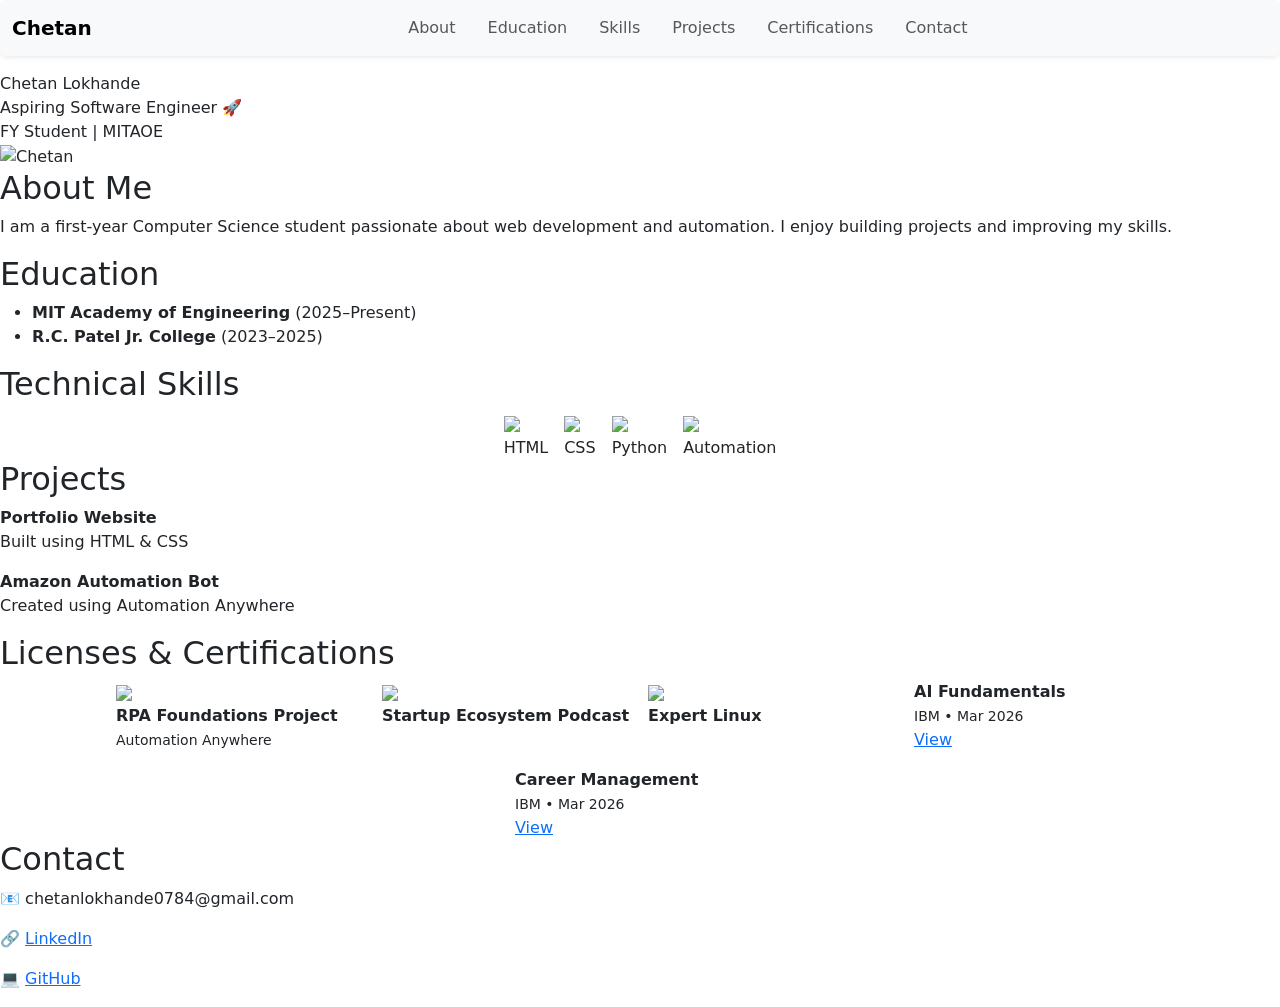
==== index.html @ 832dec05 "Rename My Portfolio refinement-Final Portfolio.html to index.html" ====
<!DOCTYPE html>
<html lang="en">
<head>
    <meta charset="UTF-8">
    <meta name="viewport" content="width=device-width, initial-scale=1.0">
    <title>Chetan Lokhande</title>
    <!-- Bootstrap -->
    <link href="https://cdn.jsdelivr.net/npm/bootstrap@5.3.0/dist/css/bootstrap.min.css" rel="stylesheet">
    <!-- Google Font -->
    <link href="https://fonts.googleapis.com/css2?family=Poppins:wght@300;400;600&display=swap" rel="stylesheet">
    <link rel="stylesheet" href="My Portfolio refinement-Final Portfolio.html.css">
</head>
<body>
<div class="container-box">
    <!-- NAVBAR -->
    <nav class="navbar navbar-expand-lg navbar-light bg-light mb-3 rounded shadow-sm">
        <div class="container-fluid">
            <a class="navbar-brand fw-bold" href="#">Chetan</a>
            <button class="navbar-toggler" type="button" data-bs-toggle="collapse" data-bs-target="#menu">
                <span class="navbar-toggler-icon"></span>
            </button>
            <div class="collapse navbar-collapse justify-content-center" id="menu">
                <ul class="navbar-nav gap-3">
                    <li class="nav-item"><a class="nav-link" href="#about">About</a></li>
                    <li class="nav-item"><a class="nav-link" href="#education">Education</a></li>
                    <li class="nav-item"><a class="nav-link" href="#skills">Skills</a></li>
                    <li class="nav-item"><a class="nav-link" href="#projects">Projects</a></li>
                    <li class="nav-item"><a class="nav-link" href="#certifications">Certifications</a></li>
                    <li class="nav-item"><a class="nav-link" href="#contact">Contact</a></li>
                </ul>
            </div>

        </div>
    </nav>
    <!-- PROFILE -->
    <div class="card-section profile">
        <div class="profile-text">
            <div class="name">Chetan Lokhande</div>
            <div class="tagline">Aspiring Software Engineer 🚀</div>
            <span class="badge-soft">FY Student | MITAOE</span>
        </div>
        <!-- FIX IMAGE PATH -->
        <img src="https://raw.githubusercontent.com/chetanlokhande-dev/Portfolio/refs/heads/main/WhatsApp%20Image%202026-02-26%20at%207.39.47%20AM.jpeg" alt="Chetan" class="profile-img">
    </div>
    <!-- ABOUT -->
    <div id="about" class="card-section">
        <h2>About Me</h2>
        <p>I am a first-year Computer Science student passionate about web development and automation. I enjoy building projects and improving my skills.</p>
    </div>
    <!-- EDUCATION -->
    <div id="education" class="card-section">
        <h2>Education</h2>
        <ul>
            <li><b>MIT Academy of Engineering</b> (2025–Present)</li>
            <li><b>R.C. Patel Jr. College</b> (2023–2025)</li>
        </ul>
    </div>
    <!-- SKILLS -->
    <div id="skills" class="card-section">
        <h2>Technical Skills</h2>
        <div class="d-flex flex-wrap gap-3 justify-content-center">
            <div class="tech-card">
                <img src="https://cdn-icons-png.flaticon.com/512/732/732212.png">
                <div>HTML</div>
            </div>
            <div class="tech-card">
                <img src="https://cdn-icons-png.flaticon.com/512/732/732190.png">
                <div>CSS</div>
            </div>
            <div class="tech-card">
                <img src="https://cdn-icons-png.flaticon.com/512/5968/5968350.png">
                <div>Python</div>
            </div>
            <div class="tech-card">
                <img src="https://www.automationanywhere.com/sites/default/files/images/open-graph-default1_en.jpg">
                <div>Automation</div>
            </div>
        </div>
    </div>
    <!-- PROJECTS -->
    <div id="projects" class="card-section">
        <h2>Projects</h2>
        <div class="mb-3">
            <b>Portfolio Website</b>
            <p class="mb-1">Built using HTML & CSS</p>
        </div>
        <div class="mb-3">
            <b>Amazon Automation Bot</b>
            <p class="mb-1">Created using Automation Anywhere</p>
        </div>
    </div>
    <!-- CERTIFICATIONS -->
    <div id="certifications" class="card-section">
        <h2>Licenses & Certifications</h2>
        <div class="d-flex flex-wrap gap-3 justify-content-center">
            <div class="tech-card" style="width:250px;">
                <img src="https://cdn1.ccbp.in/misc/workshop-acad-aaa-workshop-completion/QP2VYX7TNO.png" style="width:100%;">
                <div><b>RPA Foundations Project</b></div>
                <small>Automation Anywhere</small>
            </div>
            <div class="tech-card" style="width:250px;">
                <img src="https://cdn1.ccbp.in/misc/podcast-acad-inside-startup-ecosystem-participation/FSL44GYV4P.png" style="width:100%;">
                <div><b>Startup Ecosystem Podcast</b></div>
            </div>
            <div class="tech-card" style="width:250px;">
                <img src="https://www.mindluster.com/storage/cer/315d9d5c.jpg" style="width:100%;">
                <div><b>Expert Linux</b></div>
            </div>
            <div class="tech-card" style="width:250px;">
                <div><b>AI Fundamentals</b></div>
                <small>IBM • Mar 2026</small><br>
                <a href="https://www.credly.com/badges/1afdffe1-4ec6-42d5-81d9-c28c0ba714eb" target="_blank">View</a>
            </div>
            <div class="tech-card" style="width:250px;">
                <div><b>Career Management</b></div>
                <small>IBM • Mar 2026</small><br>
                <a href="https://www.credly.com/badges/cad27c29-95c4-46e7-90f1-a8a2af6ab7a7" target="_blank">View</a>
            </div>
        </div>
    </div>
    <!-- CONTACT -->
    <div id="contact" class="card-section">
        <h2>Contact</h2>
        <p>📧 chetanlokhande0784@gmail.com</p>
        <p>🔗 <a href="https://www.linkedin.com/in/chetanlokhande784/" target="_blank">LinkedIn</a></p>
        <p>💻 <a href="https://github.com/chetanlokhande-dev" target="_blank">GitHub</a></p>
    </div>
</div>
<script src="https://cdn.jsdelivr.net/npm/bootstrap@5.3.0/dist/js/bootstrap.bundle.min.js"></script>
</body>
</html>
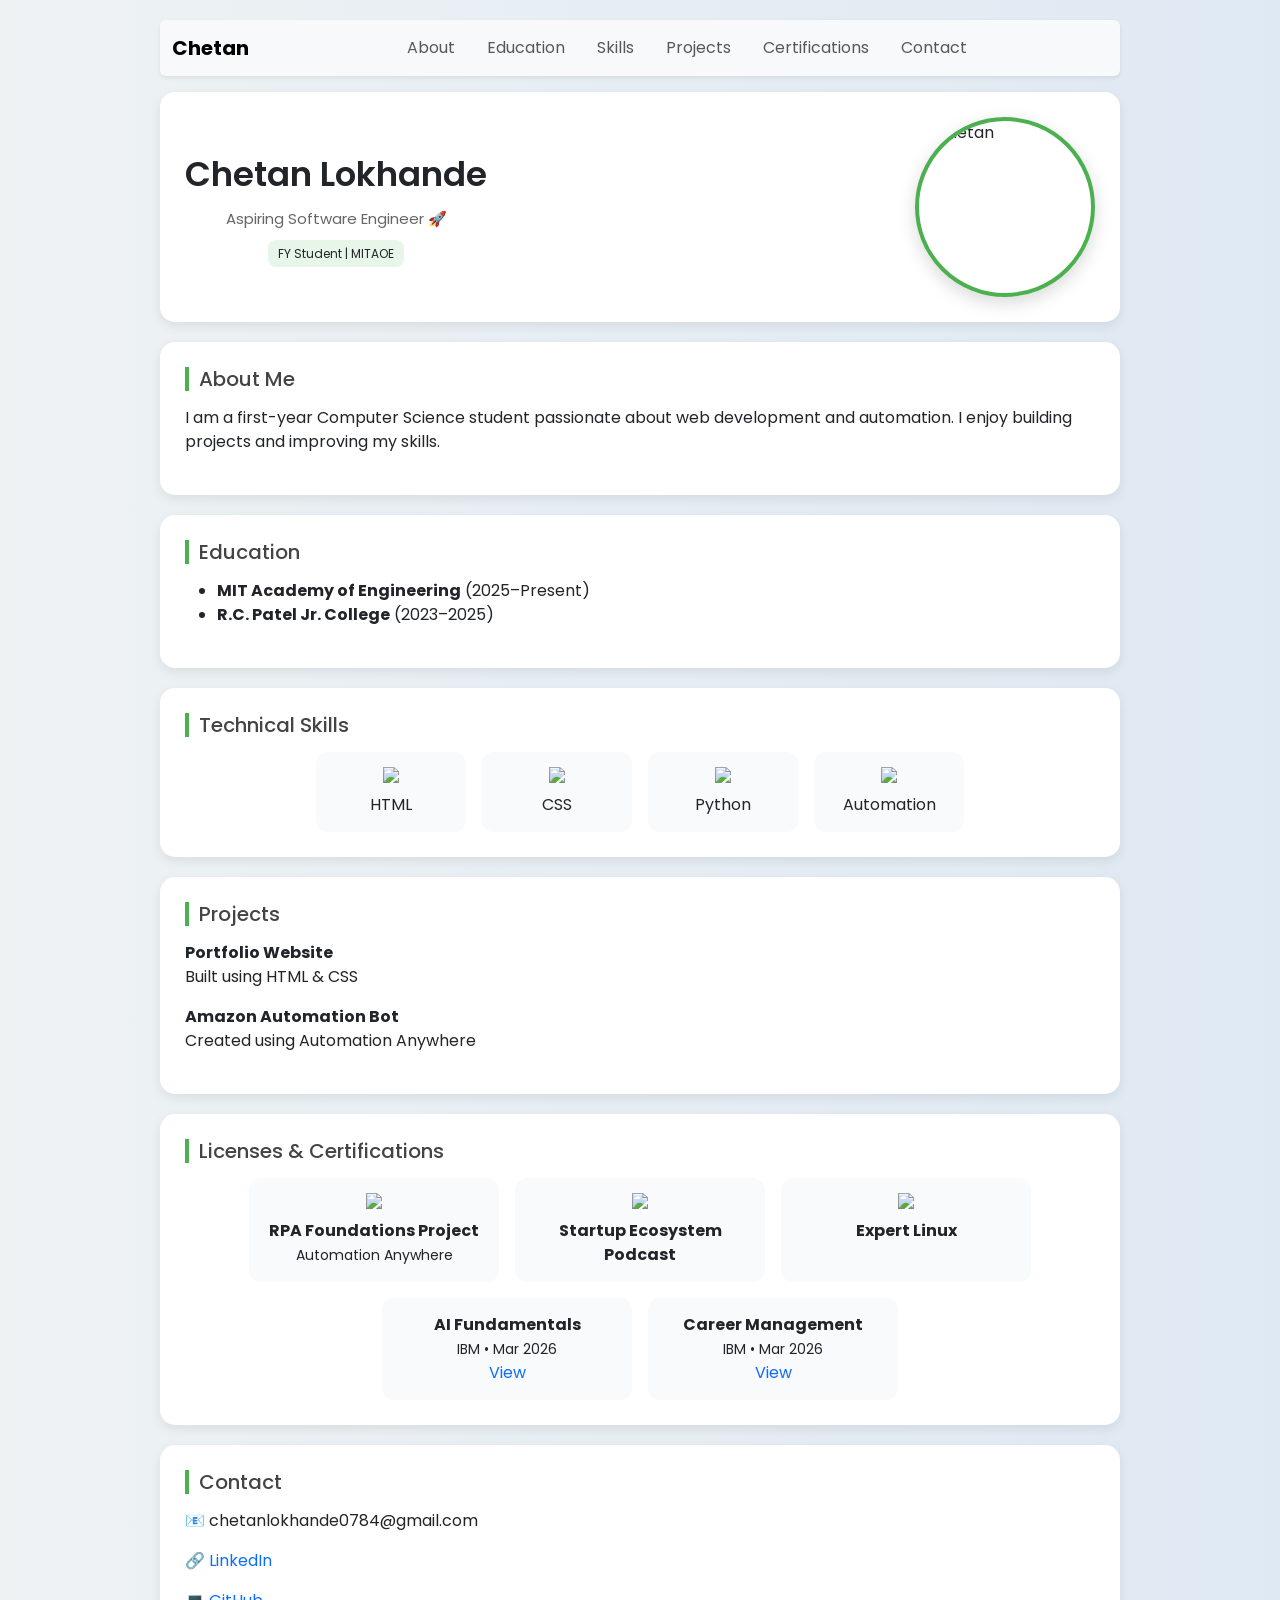
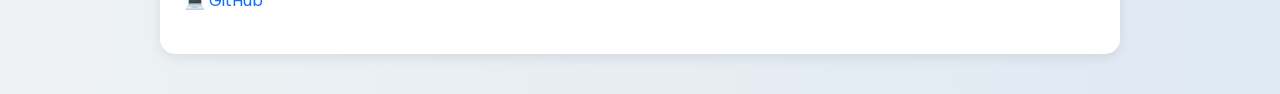
==== commit 305b3428: "Update index.html" ====
--- a/index.html
+++ b/index.html
@@ -8,7 +8,7 @@
     <link href="https://cdn.jsdelivr.net/npm/bootstrap@5.3.0/dist/css/bootstrap.min.css" rel="stylesheet">
     <!-- Google Font -->
     <link href="https://fonts.googleapis.com/css2?family=Poppins:wght@300;400;600&display=swap" rel="stylesheet">
-    <link rel="stylesheet" href="My Portfolio refinement-Final Portfolio.html.css">
+    <link rel="stylesheet" href="My Portfolio refinement-Final Portfolio.css">
 </head>
 <body>
 <div class="container-box">
--- a/My Portfolio refinement-Final Portfolio.css
+++ b/My Portfolio refinement-Final Portfolio.css
@@ -0,0 +1,121 @@
+
+        html {
+            scroll-behavior: smooth;
+        }
+
+        body {
+            font-family: 'Poppins', sans-serif;
+            background: linear-gradient(to right, #eef2f3, #dfe9f3);
+            margin: 0;
+        }
+
+        .container-box {
+            max-width: 1000px;
+            margin: auto;
+            padding: 20px;
+        }
+        .card-section {
+            background: #ffffff;
+            border-radius: 15px;
+            padding: 25px;
+            margin-bottom: 20px;
+            box-shadow: 0 4px 12px rgba(0,0,0,0.08);
+        }
+
+        h2 {
+            font-size: 20px;
+            margin-bottom: 15px;
+            color: #444;
+            border-left: 4px solid #4CAF50;
+            padding-left: 10px;
+        }
+
+        /* Navbar hover */
+        .nav-link:hover {
+            color: #4CAF50 !important;
+        }
+
+        /* ================= PROFILE ================= */
+
+        .profile {
+            display: flex;
+            align-items: center;
+            justify-content: space-between;
+        }
+
+        .profile-text {
+            max-width: 60%;
+            text-align: center;
+        }
+
+        .name {
+            font-size: 34px;
+            font-weight: 600;
+            margin-bottom: 8px;
+        }
+
+        .tagline {
+            color: #666;
+            margin-bottom: 10px;
+            font-size: 15px;
+        }
+
+        .profile-img {
+            width: 180px;
+            height: 180px;
+            border-radius: 50%;
+            object-fit: cover;
+            border: 4px solid #4CAF50;
+            box-shadow: 0 6px 18px rgba(0,0,0,0.15);
+        }
+
+        .badge-soft {
+            background: #e8f5e9;
+            padding: 5px 10px;
+            border-radius: 8px;
+            font-size: 12px;
+        }
+
+        /* ================= SKILLS ================= */
+
+        .tech-card {
+            background: #f9fafc;
+            border-radius: 12px;
+            padding: 15px;
+            text-align: center;
+            width: 150px;
+            transition: 0.3s;
+        }
+
+        .tech-card:hover {
+            background: #e3f2fd;
+            transform: scale(1.05);
+        }
+
+        .tech-card img {
+            width: 70px;
+            margin-bottom: 10px;
+        }
+
+        a {
+            text-decoration: none;
+        }
+
+        /* ================= RESPONSIVE ================= */
+
+        @media (max-width: 768px) {
+            .profile {
+                flex-direction: column-reverse;
+                text-align: center;
+                gap: 15px;
+            }
+
+            .profile-text {
+                max-width: 100%;
+            }
+
+            .profile-img {
+                width: 130px;
+                height: 130px;
+            }
+        }
